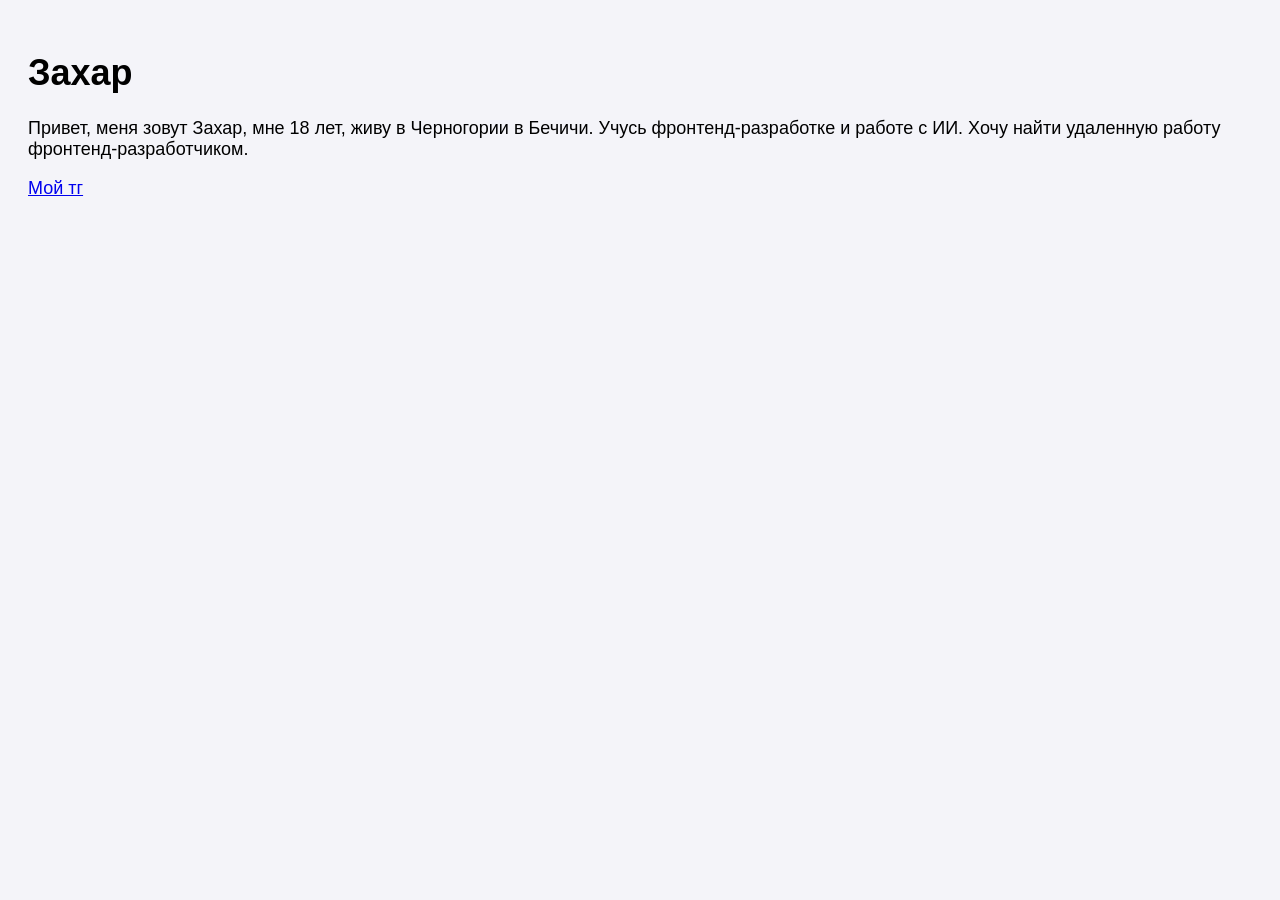
==== index.html @ 762a1f7c "Сайт Zahar-Ahar" ====
<!DOCTYPE html>
<html lang="en">
<head>
    <meta charset="UTF-8">
    <meta name="viewport" content="width=device-width, initial-scale=1.0">
    <title>Zahar-Ahar</title>
    <link rel="stylesheet" href="style.css">
</head>
<body>

    <div class="header">
        <h1>
            Захар
        </h1>
        <p>
            Привет, меня зовут Захар, мне 18 лет, живу в Черногории в Бечичи.
            Учусь фронтенд-разработке и работе с ИИ.    
            Хочу найти удаленную работу фронтенд-разработчиком.
        </p> 
        <a href="https://t.me/MrHouck">
            Мой тг
        </a>
    </div>

</body>
</html>
---- style.css ----
body {
    background-color: #f4f4f9;
    font-family: Arial, Helvetica, sans-serif;
    font-size: 18px;
    padding: 20px;
}
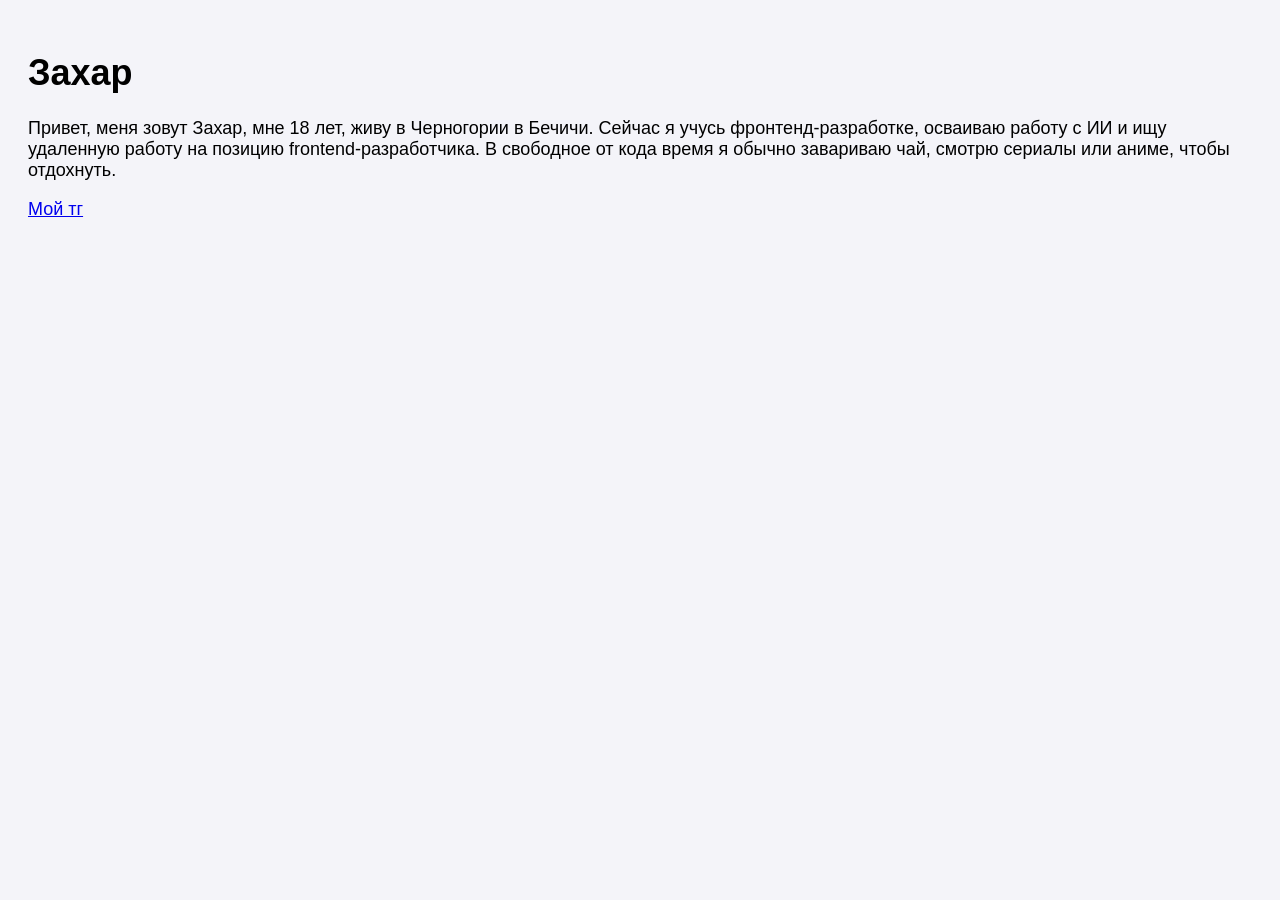
==== commit 58a1bbfd: "Поправил текст о себе" ====
--- a/index.html
+++ b/index.html
@@ -1,5 +1,5 @@
 <!DOCTYPE html>
-<html lang="en">
+<html lang="ru">
 <head>
     <meta charset="UTF-8">
     <meta name="viewport" content="width=device-width, initial-scale=1.0">
@@ -14,8 +14,8 @@
         </h1>
         <p>
             Привет, меня зовут Захар, мне 18 лет, живу в Черногории в Бечичи.
-            Учусь фронтенд-разработке и работе с ИИ.    
-            Хочу найти удаленную работу фронтенд-разработчиком.
+            Сейчас я учусь фронтенд-разработке, осваиваю работу с ИИ и ищу удаленную работу на позицию frontend-разработчика.
+            В свободное от кода время я обычно завариваю чай, смотрю сериалы или аниме, чтобы отдохнуть.
         </p> 
         <a href="https://t.me/MrHouck">
             Мой тг
@@ -23,4 +23,4 @@
     </div>
 
 </body>
-</html>+</html>
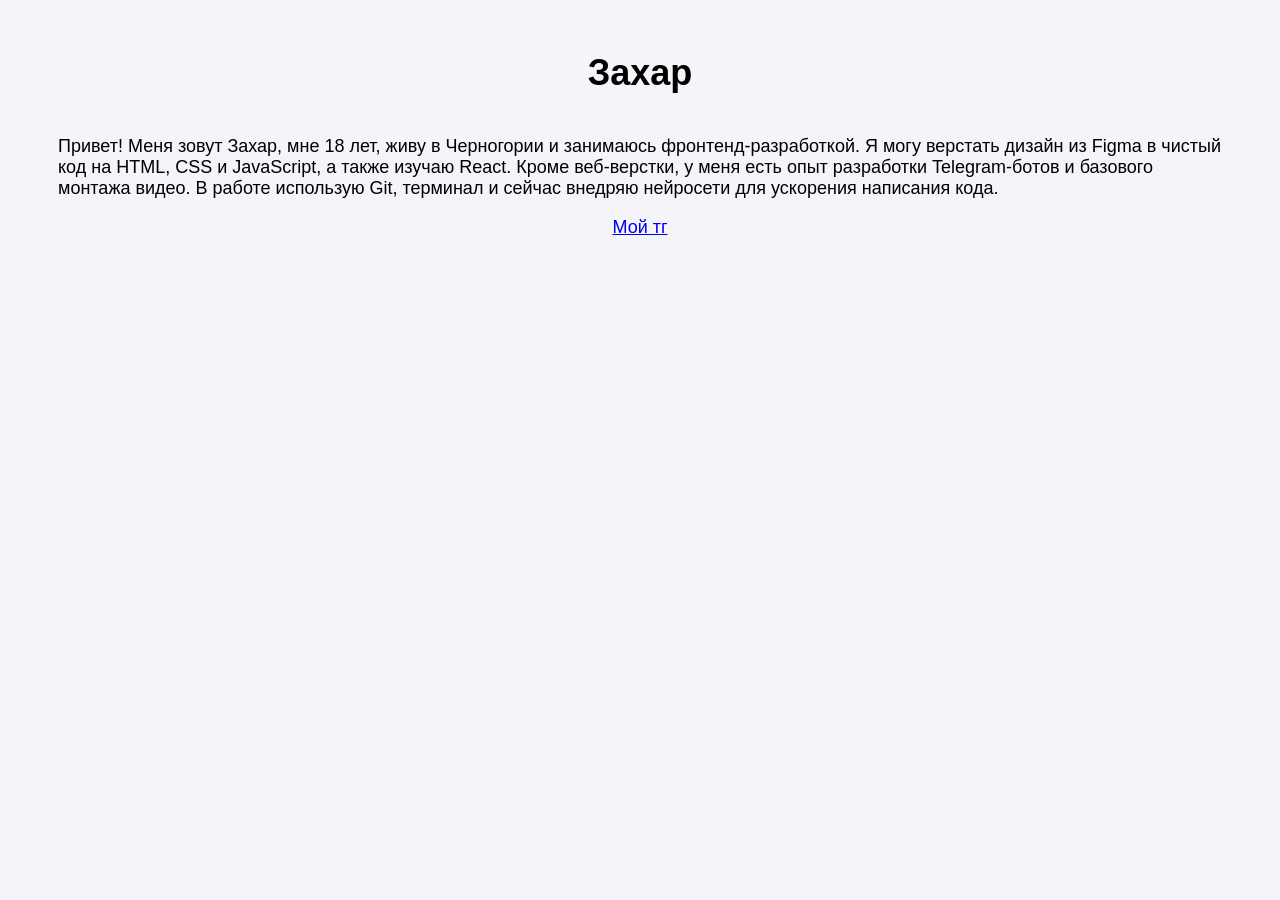
==== commit 272dd177: "Правка абзаца Обо мне" ====
--- a/index.html
+++ b/index.html
@@ -13,9 +13,7 @@
             Захар
         </h1>
         <p>
-            Привет, меня зовут Захар, мне 18 лет, живу в Черногории в Бечичи.
-            Сейчас я учусь фронтенд-разработке, осваиваю работу с ИИ и ищу удаленную работу на позицию frontend-разработчика.
-            В свободное от кода время я обычно завариваю чай, смотрю сериалы или аниме, чтобы отдохнуть.
+           Привет! Меня зовут Захар, мне 18 лет, живу в Черногории и занимаюсь фронтенд-разработкой. Я могу верстать дизайн из Figma в чистый код на HTML, CSS и JavaScript, а также изучаю React. Кроме веб-верстки, у меня есть опыт разработки Telegram-ботов и базового монтажа видео. В работе использую Git, терминал и сейчас внедряю нейросети для ускорения написания кода.
         </p> 
         <a href="https://t.me/MrHouck">
             Мой тг
--- a/style.css
+++ b/style.css
@@ -2,5 +2,14 @@
     background-color: #f4f4f9;
     font-family: Arial, Helvetica, sans-serif;
     font-size: 18px;
-    padding: 20px;
-}+    padding: 20px 50px;
+
+}
+
+.header {
+    display: flex;
+    flex-direction: column;
+    justify-content: center;
+    align-items: center;
+
+}
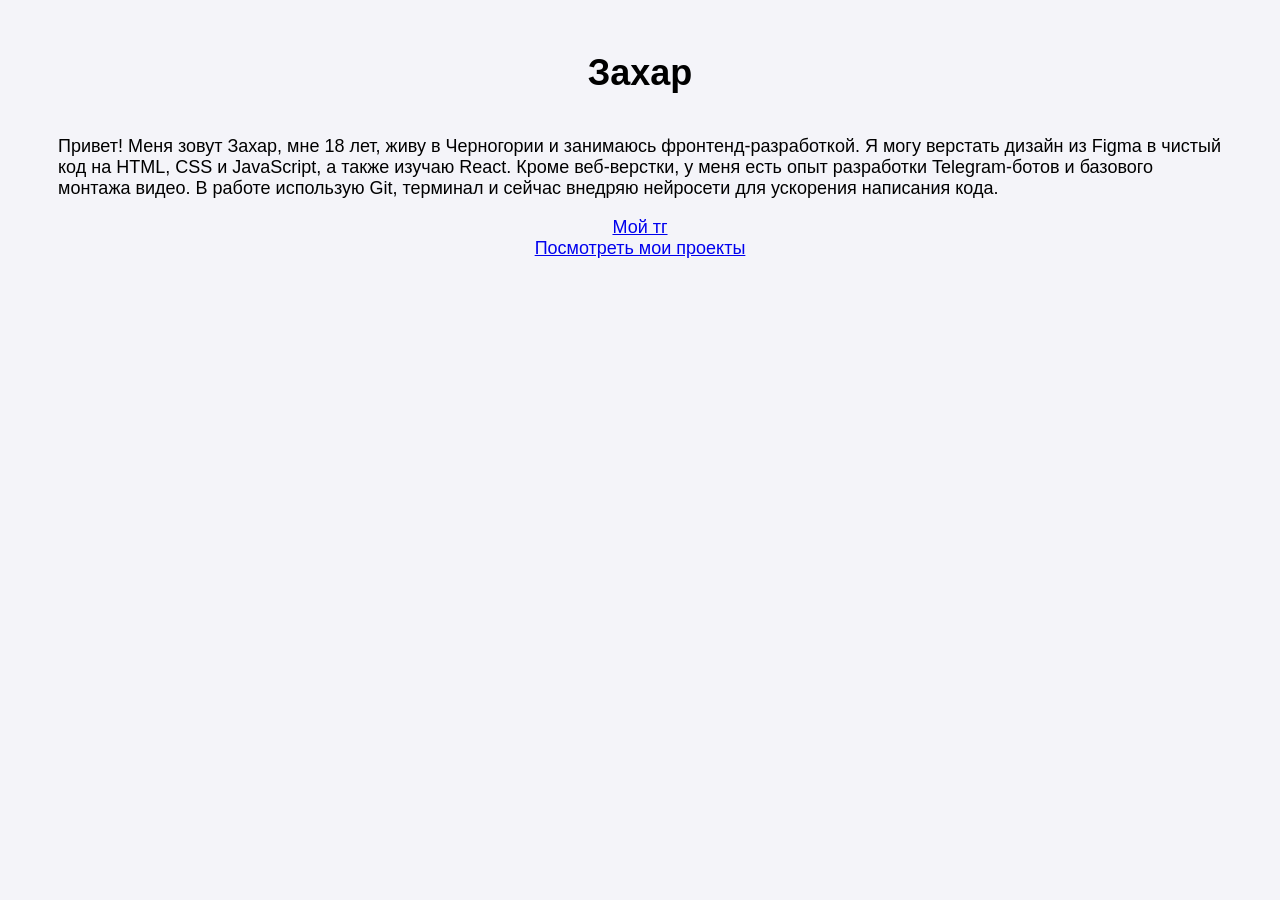
==== commit 1e449eb7: "Страница проектов, JS и стили карточек товаров" ====
--- a/index.html
+++ b/index.html
@@ -18,6 +18,10 @@
         <a href="https://t.me/MrHouck">
             Мой тг
         </a>
+        <a href="projects.html">
+            Посмотреть мои проекты
+        </a>
+        
     </div>
 
 </body>
--- a/style.css
+++ b/style.css
@@ -13,3 +13,28 @@
     align-items: center;
 
 }
+
+#projects-list {
+    /* Делал я (без ИИ) */
+    display: flex;
+    margin-top: 20px;
+    flex-direction: row;
+    justify-content: space-between;
+    gap: 50px;
+    width: 100%;
+}
+
+.project-card {
+    /* Тоже делал я без ИИ  */
+    display: flex;
+    flex-direction: column;
+    align-items: center;
+    text-align: center;
+    padding: 25px;
+    height: 275px;
+    width: 100%;
+    border-radius: 25px;
+    box-shadow: 0 10px 30px rgba(122, 102, 65, 0.6);
+    background-color: #f7e1c1fd;
+    cursor: pointer;
+}
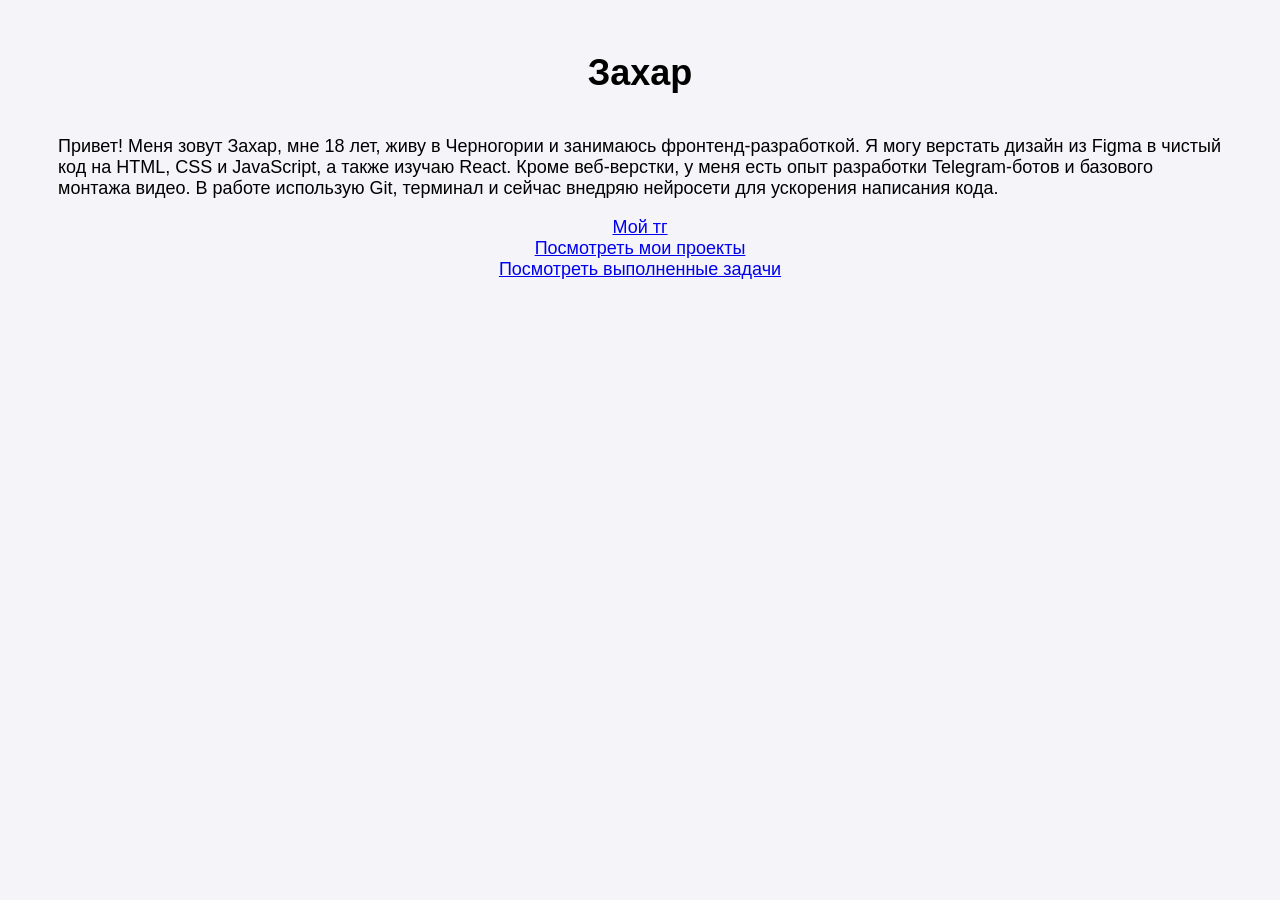
==== commit cf9132bd: "task 06: стили learned, ссылка с главной, обработка ошибок" ====
--- a/index.html
+++ b/index.html
@@ -21,6 +21,9 @@
         <a href="projects.html">
             Посмотреть мои проекты
         </a>
+        <a href="learned.html">
+            Посмотреть выполненные задачи
+        </a>
         
     </div>
 
--- a/style.css
+++ b/style.css
@@ -14,27 +14,73 @@
 
 }
 
-#projects-list {
+.blockFilters {
+    display: flex;
+    gap: 20px;
+    margin: 0 auto;
+}
+
+.buttonFilter {
+    /* Тоже сделал без ИИ */
+    padding: 20px;
+    text-align: center;
+    border-radius: 15px;
+    background-color: #f7e1c1fd;
+    border: none;
+    font-size: 15px;
+    cursor: pointer;
+    box-shadow: 0 5px 10px rgba(122, 102, 65, 0.6);
+    transition: .3s;
+}
+
+.buttonFilter:hover {
+    transform: scale(1.05);
+}
+
+#projects-list, #tasks-list {
     /* Делал я (без ИИ) */
     display: flex;
     margin-top: 20px;
     flex-direction: row;
+    flex-wrap: wrap;
     justify-content: space-between;
     gap: 50px;
     width: 100%;
 }
 
-.project-card {
+.project-card, .task-card {
     /* Тоже делал я без ИИ  */
     display: flex;
     flex-direction: column;
     align-items: center;
     text-align: center;
     padding: 25px;
-    height: 275px;
-    width: 100%;
+    min-height: 275px;
+    width: calc((100% / 3) - (50px * 2 / 3));
     border-radius: 25px;
     box-shadow: 0 10px 30px rgba(122, 102, 65, 0.6);
     background-color: #f7e1c1fd;
-    cursor: pointer;
+    box-sizing: border-box;
 }
+
+.project-link, .task-link {
+    margin-top: auto;
+    text-decoration: none;
+    color: #5c4a2a;
+    font-weight: 550;
+    transition: .3s;
+}
+
+.project-link:hover , .task-link:hover {
+    color: rgb(153, 137, 92);
+}
+
+@media (max-width: 600px) {
+  .project-card, .task-card {
+    width: 100%;
+  }
+
+  body {
+    padding: 20px 15px;
+  }
+}
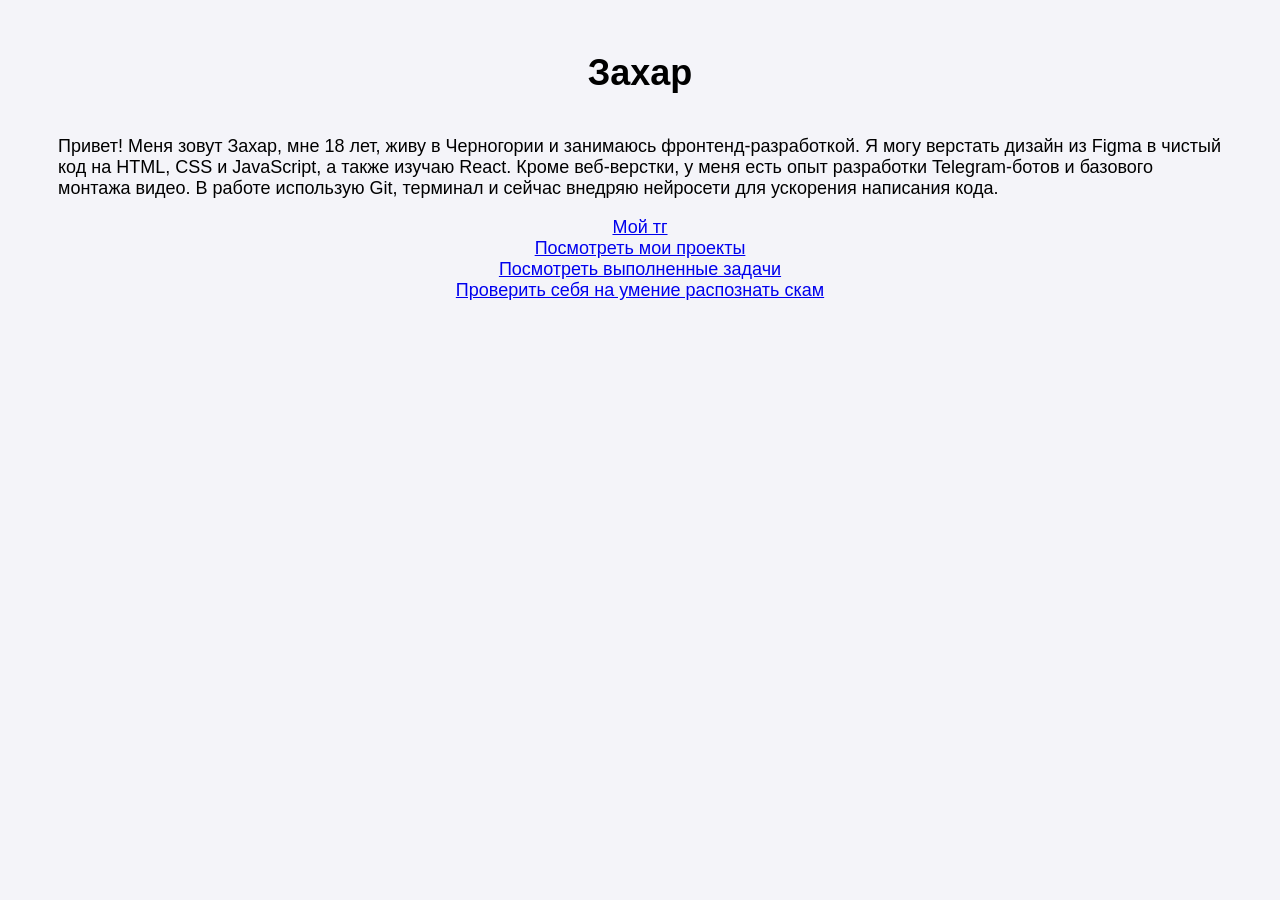
==== commit 9fe1a964: "task 07: страница scam, скрипт и стили" ====
--- a/index.html
+++ b/index.html
@@ -24,6 +24,9 @@
         <a href="learned.html">
             Посмотреть выполненные задачи
         </a>
+        <a href="scam.html">
+            Проверить себя на умение распознать скам
+        </a>
         
     </div>
 
--- a/style.css
+++ b/style.css
@@ -75,9 +75,56 @@
     color: rgb(153, 137, 92);
 }
 
+#quiz {
+    display: flex;
+    flex-direction: column;
+    align-items: center;
+    justify-content: center;
+    text-align: center;
+    gap: 20px;
+    margin: 0 auto;
+    max-width: 600px;
+    padding: 25px;
+    border-radius: 25px;
+    box-shadow: 0 10px 30px rgba(122, 102, 65, 0.6);
+    background-color: #f7e1c1fd;
+    box-sizing: border-box;
+}
+
+#quiz button {
+    padding: 20px;
+    text-align: center;
+    border-radius: 15px;
+    min-width: 130px;
+    background-color: #8a6a3b7c;
+    border: none;
+    font-size: 15px;
+    font-weight: 700;
+    cursor: pointer;
+    box-shadow: 0 5px 10px rgba(122, 102, 65, 0.6);
+    transition: .3s;
+}
+
+#quiz button:hover {
+    transform: scale(1.05);
+}
+
+.quizButtons {
+    display: flex;
+    justify-content: space-between;
+    width: 100%;
+}
+
+
 @media (max-width: 600px) {
   .project-card, .task-card {
     width: 100%;
+  }
+
+  .quizButtons {
+    flex-direction: column;
+
+    gap: 20px;
   }
 
   body {
